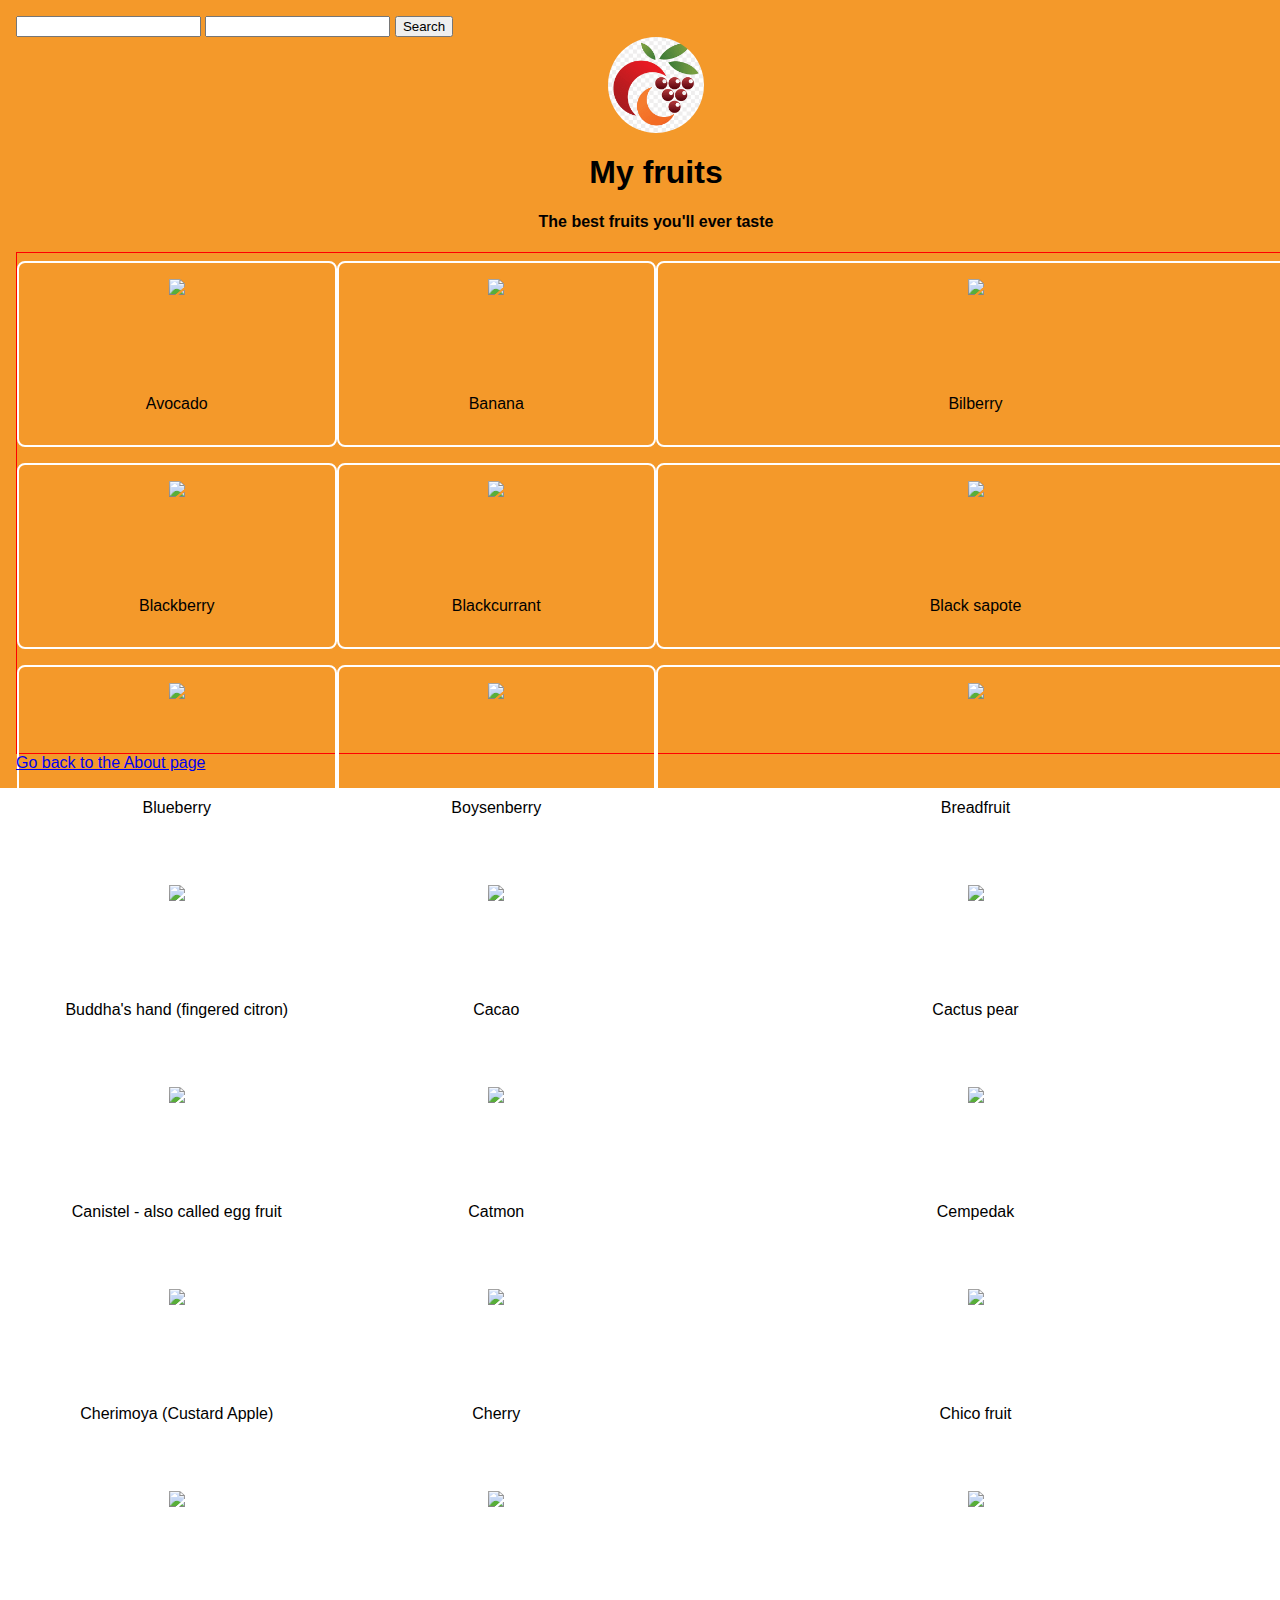
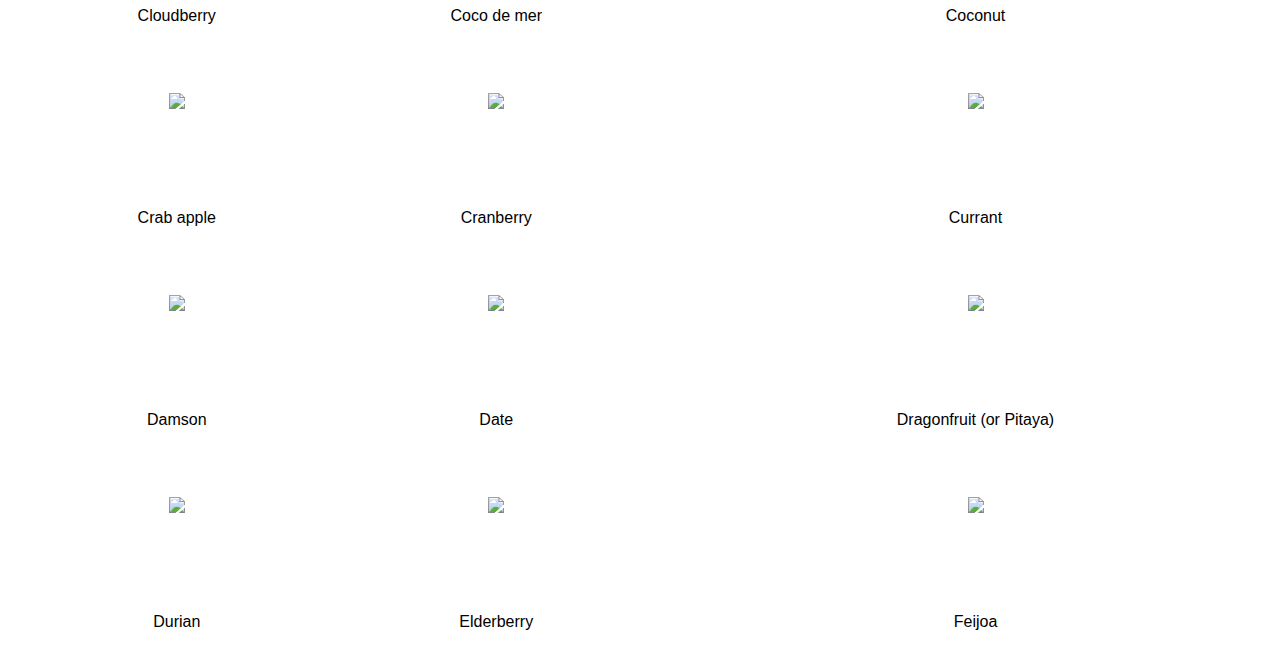
==== index.html @ 581b190f "the initial version of the website" ====
<!DOCTYPE html>
<html lang="en">

<head>
    <meta charset="UTF-8">
    <meta name="viewport" content="width=device-width, initial-scale=1.0">
    <link rel="stylesheet" href="style.css">
    <title>My fruits</title>
</head>

<body>
    <div id="container">
        <div id="title">
            <input onchange="onChange(event)" id="search">
            <input onchange="onChange(event)" id="search1">
            <button onclick="search()">Search</button>
        </div>
        <!-- <div id="list">
            <div class="item">
                <div class="item-title">
                    <span>Apple</span>
                    <span>$6</span>
                </div>
                <div>
                    <img src="https://media.istockphoto.com/id/185262648/photo/red-apple-with-leaf-isolated-on-white-background.jpg?s=612x612&w=0&k=20&c=gUTvQuVPUxUYX1CEj-N3lW5eRFLlkGrU_cwwwOWxOh8="
                        alt="A red apple">
                    <img src="https://media.istockphoto.com/id/185262648/photo/red-apple-with-leaf-isolated-on-white-background.jpg?s=612x612&w=0&k=20&c=gUTvQuVPUxUYX1CEj-N3lW5eRFLlkGrU_cwwwOWxOh8="
                        alt="A red apple">
                </div>
            </div>
            <div class="item">
                <div class="item-title">
                    <span>Pineapple</span>
                    <span>$16</span>
                </div>
                <div>
                    <img src="https://t3.ftcdn.net/jpg/01/80/31/64/360_F_180316434_mY7TCf3Yp1MqMCJ0fOITXYLpATSHPQI1.jpg"
                        alt="Pineapple">
                </div>
            </div>
            <div class="item">
                <div class="item-title">
                    <span>Apple</span>
                    <span>$6</span>
                </div>
                <div>
                    <img src="https://media.istockphoto.com/id/185262648/photo/red-apple-with-leaf-isolated-on-white-background.jpg?s=612x612&w=0&k=20&c=gUTvQuVPUxUYX1CEj-N3lW5eRFLlkGrU_cwwwOWxOh8="
                        alt="A red apple">
                    <img src="https://media.istockphoto.com/id/185262648/photo/red-apple-with-leaf-isolated-on-white-background.jpg?s=612x612&w=0&k=20&c=gUTvQuVPUxUYX1CEj-N3lW5eRFLlkGrU_cwwwOWxOh8="
                        alt="A red apple">
                </div>
            </div>
            <div class="item">
                <div class="item-title">
                    <span>Pineapple</span>
                    <span>$16</span>
                </div>
                <div>
                    <img src="https://t3.ftcdn.net/jpg/01/80/31/64/360_F_180316434_mY7TCf3Yp1MqMCJ0fOITXYLpATSHPQI1.jpg"
                        alt="Pineapple">
                </div>
            </div>
            <div class="item">
                <div class="item-title">
                    <span>Apple</span>
                    <span>$6</span>
                </div>
                <div>
                    <img src="https://media.istockphoto.com/id/185262648/photo/red-apple-with-leaf-isolated-on-white-background.jpg?s=612x612&w=0&k=20&c=gUTvQuVPUxUYX1CEj-N3lW5eRFLlkGrU_cwwwOWxOh8="
                        alt="A red apple">
                    <img src="https://media.istockphoto.com/id/185262648/photo/red-apple-with-leaf-isolated-on-white-background.jpg?s=612x612&w=0&k=20&c=gUTvQuVPUxUYX1CEj-N3lW5eRFLlkGrU_cwwwOWxOh8="
                        alt="A red apple">
                </div>
            </div>
            <div class="item">
                <div class="item-title">
                    <span>Pineapple</span>
                    <span>$16</span>
                    <a href="https://www.list.am/">Buy now</a>
                </div>
                <div>
                    <img src="https://t3.ftcdn.net/jpg/01/80/31/64/360_F_180316434_mY7TCf3Yp1MqMCJ0fOITXYLpATSHPQI1.jpg"
                        alt="Pineapple">
                </div>
            </div>
        </div> -->

        <div id="list">
        </div>
        <div id="footer">
            <a href="about/about.html">Go back to the About page</a>
        </div>
    </div>
    <script src="./script.js"></script>
</body>

</html>
---- style.css ----
* {
    font-family: Arial, sans-serif;
}

body {
    margin: 0;
    padding: 0;
}

#container {
    width: 100%;
    height: 100%;
    background-color: #f4992a;
    padding: 16px;
}

.introduction {
    text-align: center;
}

#logo {
    width: 96px;
    height: 96px;
    display: block;
    margin: 0 auto;
    border-radius: 50%;
}

#title {
    width: 100%;
}

.item {
    border: 2px solid white;
    padding: 16px;
    margin: 8px 0;
    border-radius: 8px;
    display: flex;
    justify-content: center;
    align-items: center;
    flex-direction: column;
    /* display: inline-block; */
}

.item img {
    height: 100px;
}

.item-title {
    margin-bottom: 16px;
    color: white;
    font-weight: 600;
}

#list {
    border: 1px solid red;
    display: grid;
    grid-template-columns: 1fr 1fr 2fr;
    height: 500px;
}
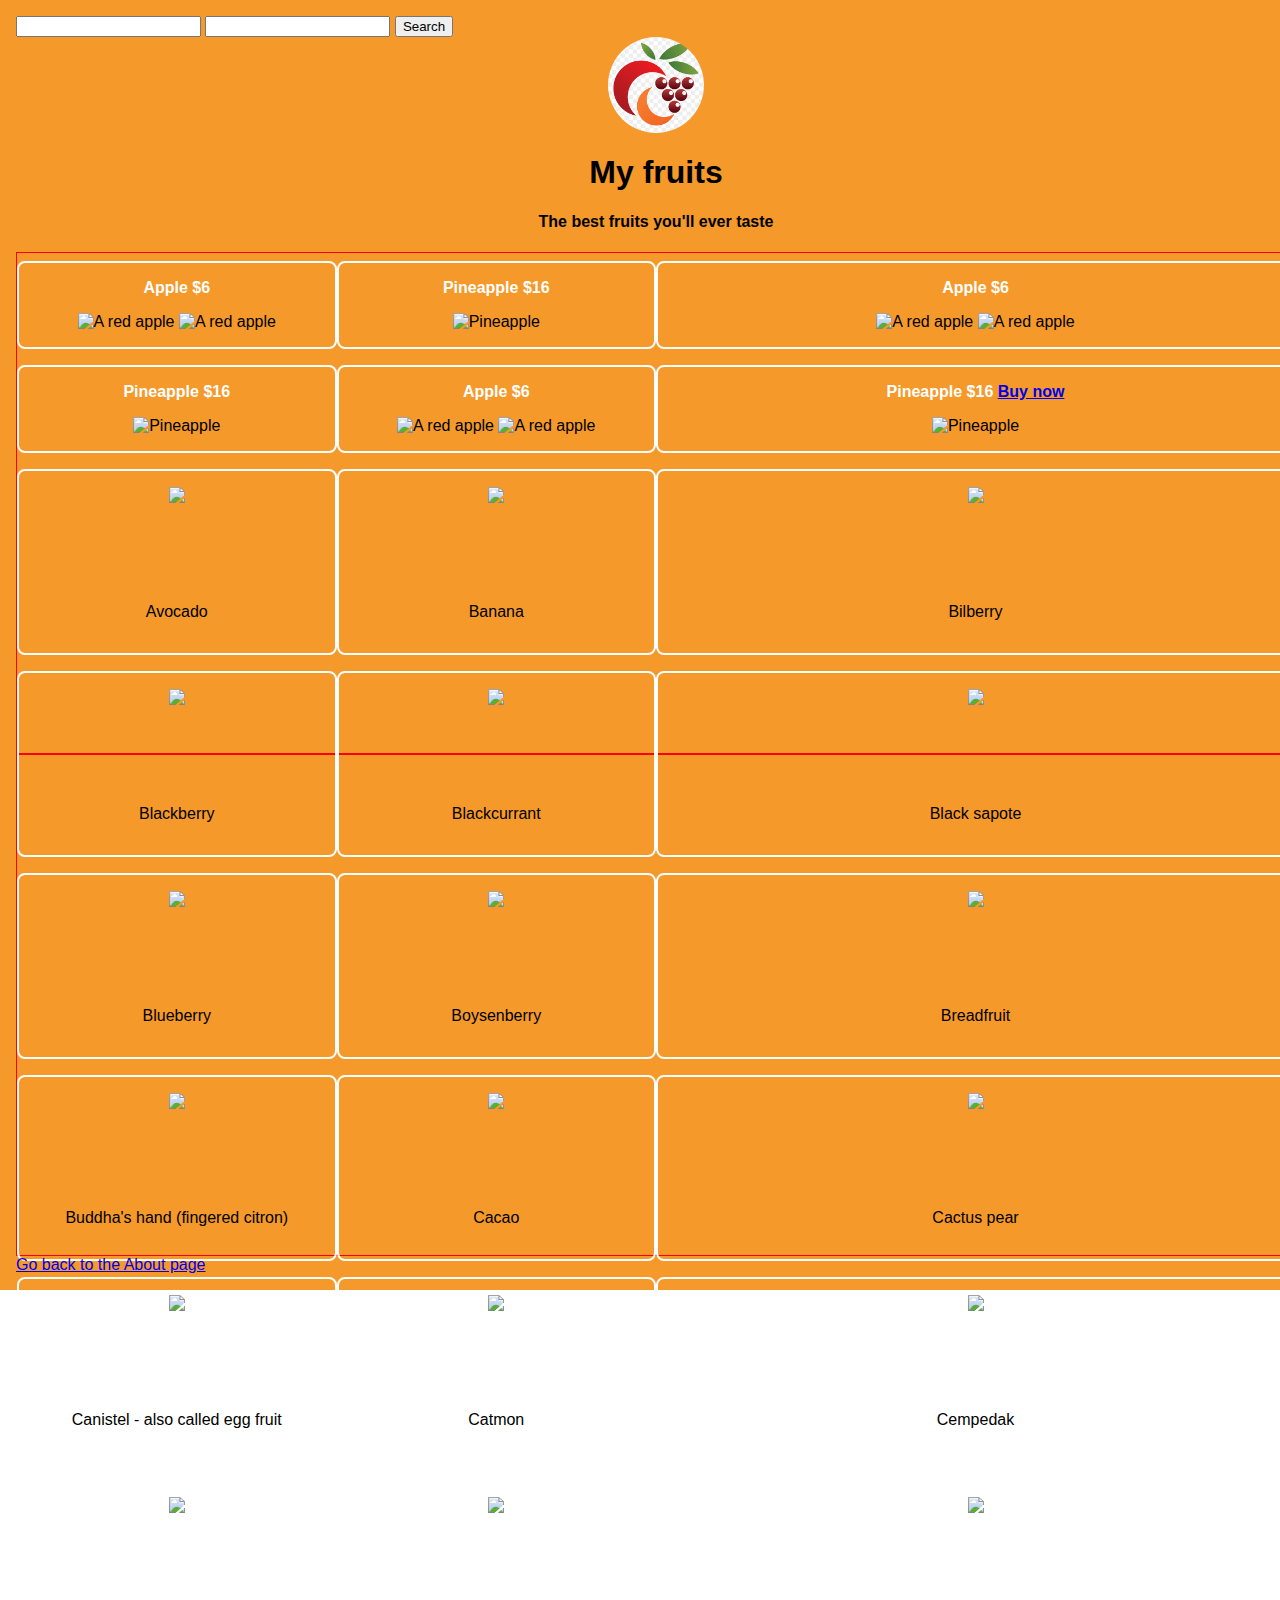
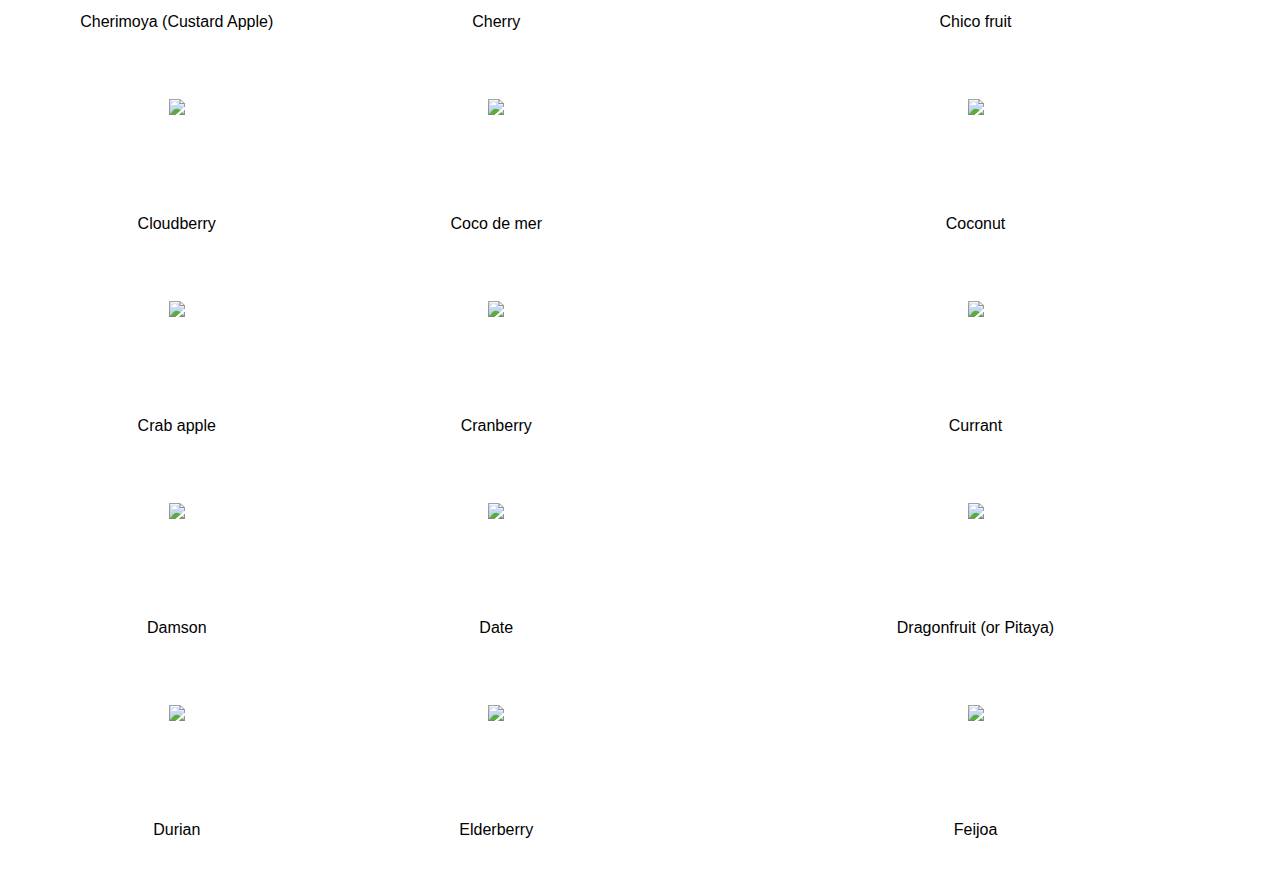
==== commit 011cbe67: "added back items list" ====
--- a/index.html
+++ b/index.html
@@ -4,7 +4,7 @@
 <head>
     <meta charset="UTF-8">
     <meta name="viewport" content="width=device-width, initial-scale=1.0">
-    <link rel="stylesheet" href="style.css">
+    <link rel="stylesheet" href="./style.css">
     <title>My fruits</title>
 </head>
 
@@ -15,7 +15,7 @@
             <input onchange="onChange(event)" id="search1">
             <button onclick="search()">Search</button>
         </div>
-        <!-- <div id="list">
+        <div id="list">
             <div class="item">
                 <div class="item-title">
                     <span>Apple</span>
@@ -83,7 +83,7 @@
                         alt="Pineapple">
                 </div>
             </div>
-        </div> -->
+        </div>
 
         <div id="list">
         </div>
